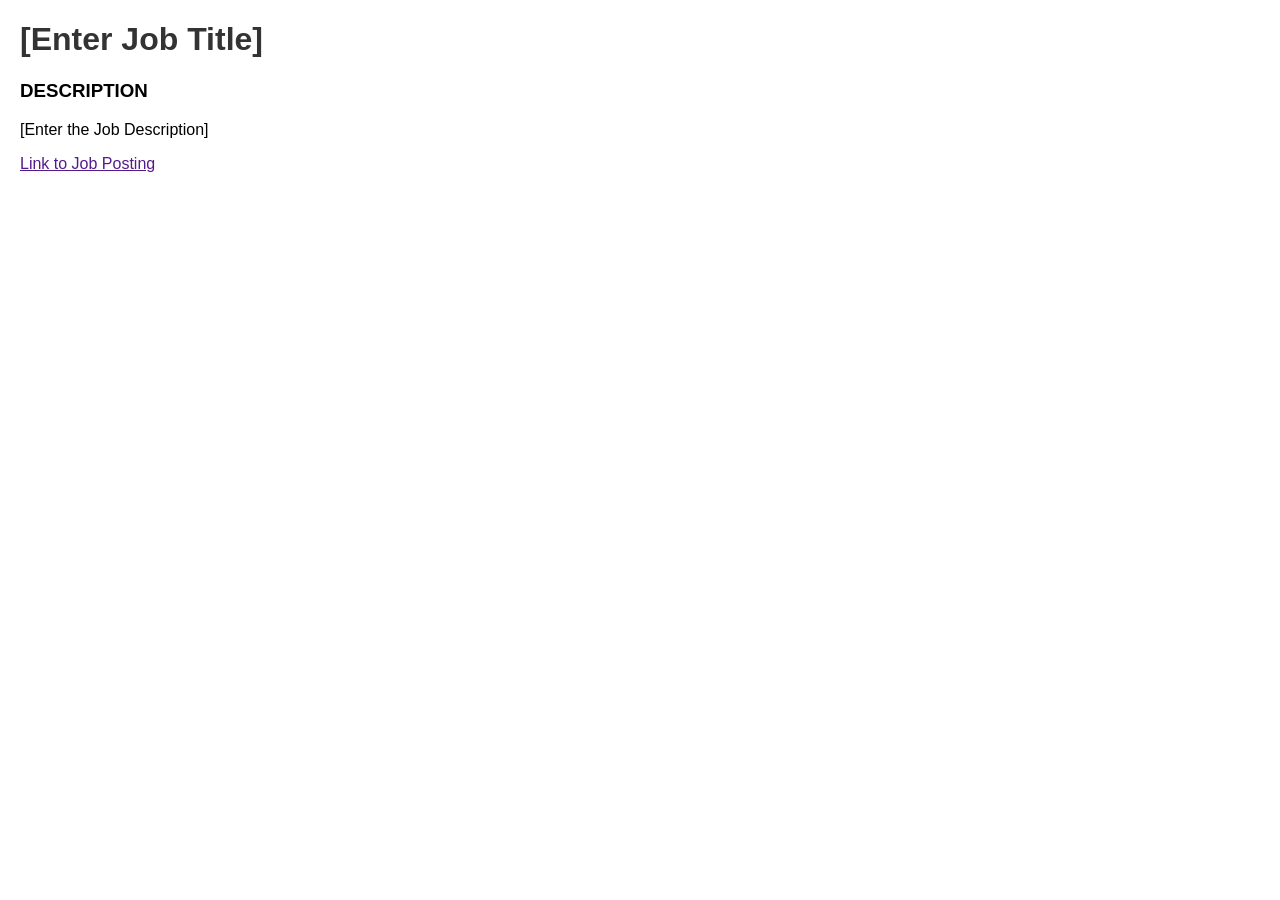
==== programming-warmup/index.html @ 0d197722 "Initial commit" ====
<!doctype html>
<html lang="en">
  <head>
    <meta charset="UTF-8" />
    <meta name="viewport" content="width=device-width, initial-scale=1.0" />
    <title>Job Posting</title>
    <style>
      body {
        font-family: Arial, sans-serif;
        margin: 20px;
      }
      h1 {
        color: #333;
      }
      h3 {
        text-transform: uppercase;
      }
      p {
        line-height: 1.5 em;
      }
      a:hover {
        background-color: yellow;
      }
    </style>
  </head>
  <body>
    <h1>[Enter Job Title]</h1>
    <h3>Description</h3>
    <p>[Enter the Job Description]</p>
    <a href="">Link to Job Posting</a>
  </body>
</html>
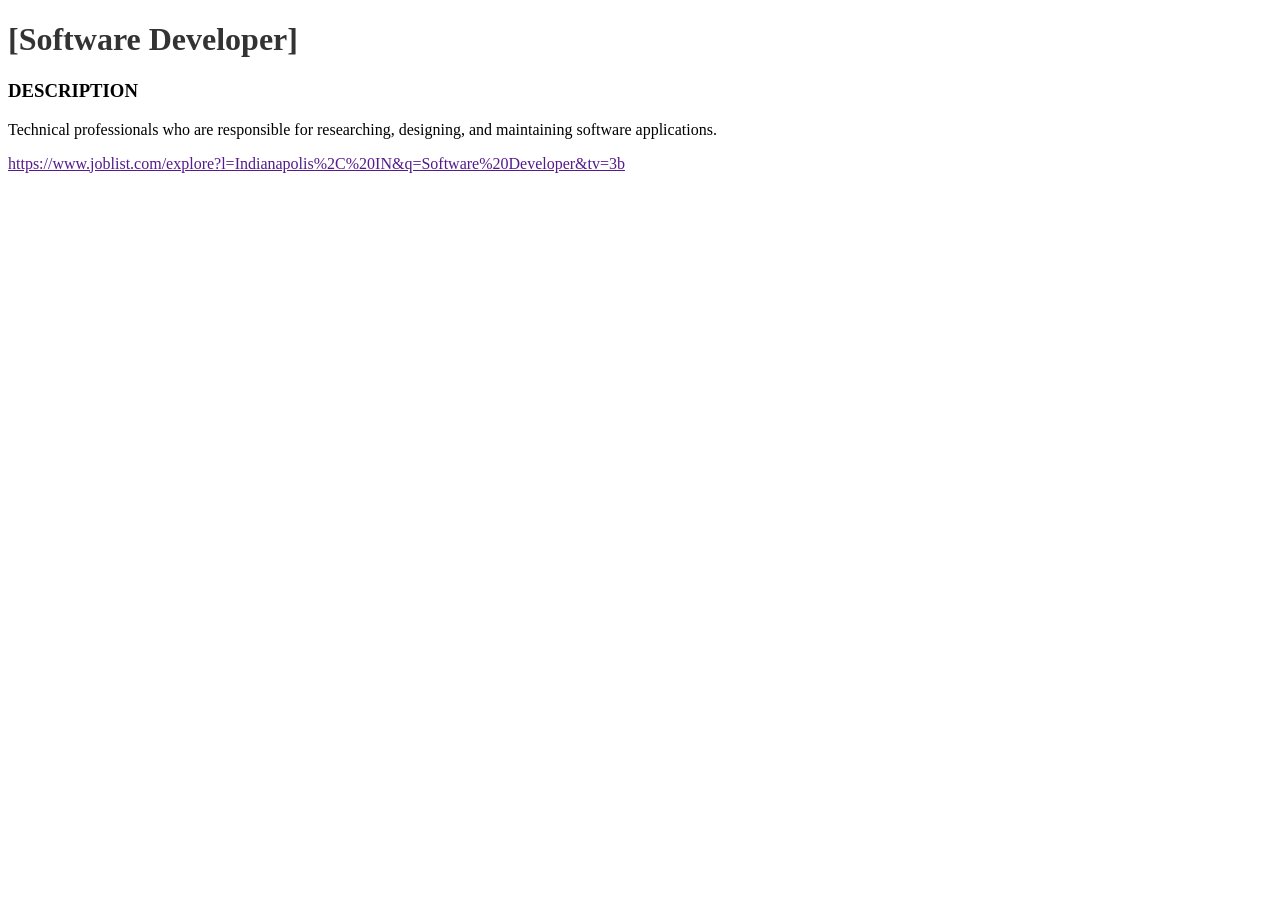
==== commit 8928bdae: "first edit" ====
--- a/programming-warmup/index.html
+++ b/programming-warmup/index.html
@@ -6,8 +6,8 @@
     <title>Job Posting</title>
     <style>
       body {
-        font-family: Arial, sans-serif;
-        margin: 20px;
+        font-family: Monocraft, monospace
+        margin: 25px;
       }
       h1 {
         color: #333;
@@ -19,14 +19,14 @@
         line-height: 1.5 em;
       }
       a:hover {
-        background-color: yellow;
+        background-color: rgb(177, 177, 26);
       }
     </style>
   </head>
   <body>
-    <h1>[Enter Job Title]</h1>
+    <h1>[Software Developer]</h1>
     <h3>Description</h3>
-    <p>[Enter the Job Description]</p>
-    <a href="">Link to Job Posting</a>
+    <p>Technical professionals who are responsible for researching, designing, and maintaining software applications.</p>
+    <a href="">https://www.joblist.com/explore?l=Indianapolis%2C%20IN&q=Software%20Developer&tv=3b</a>
   </body>
 </html>
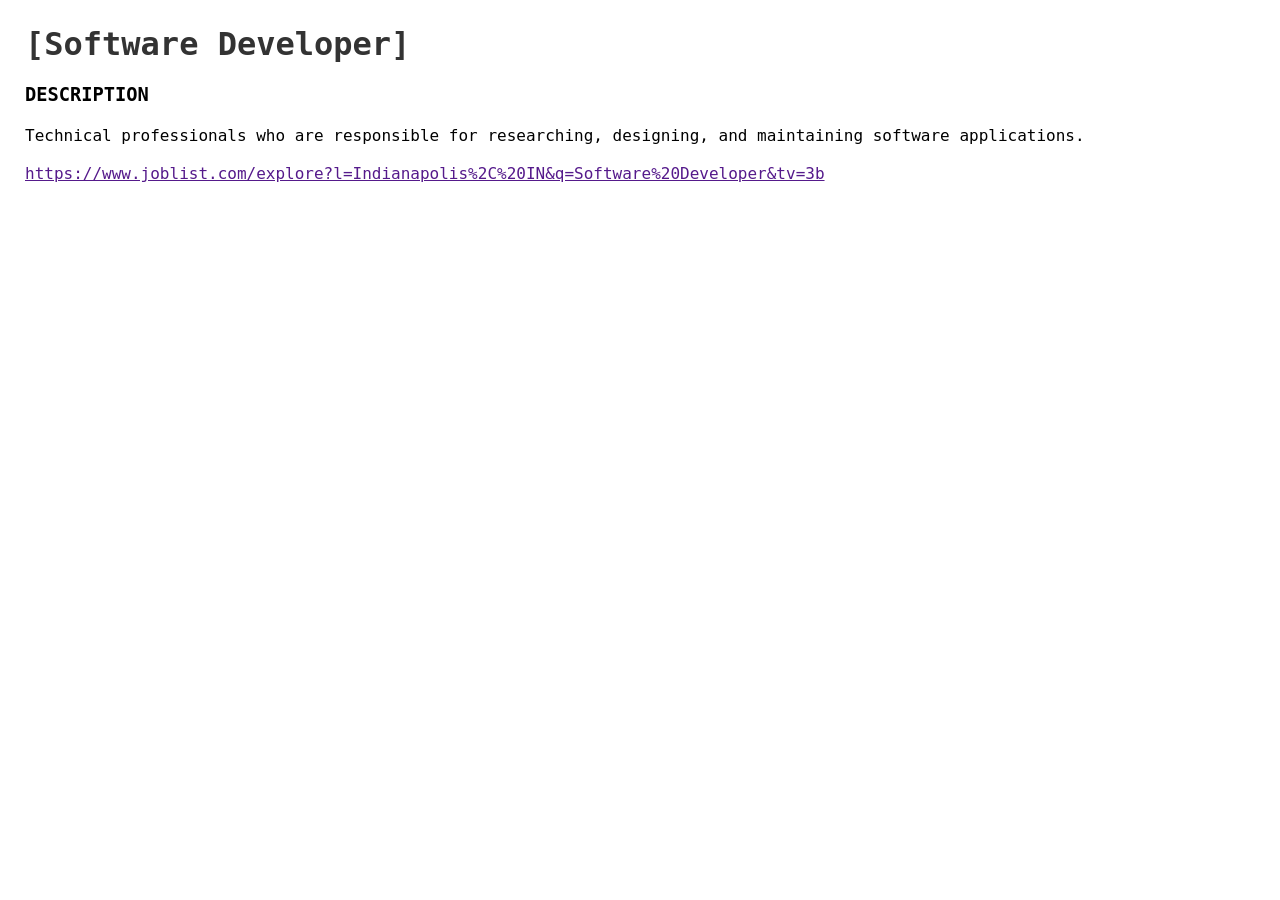
==== commit b9a9aa95: "edits made" ====
--- a/programming-warmup/index.html
+++ b/programming-warmup/index.html
@@ -6,7 +6,7 @@
     <title>Job Posting</title>
     <style>
       body {
-        font-family: Monocraft, monospace
+        font-family: Monocraft, monospace;
         margin: 25px;
       }
       h1 {
@@ -16,7 +16,7 @@
         text-transform: uppercase;
       }
       p {
-        line-height: 1.5 em;
+        line-height: 1.5em;
       }
       a:hover {
         background-color: rgb(177, 177, 26);
